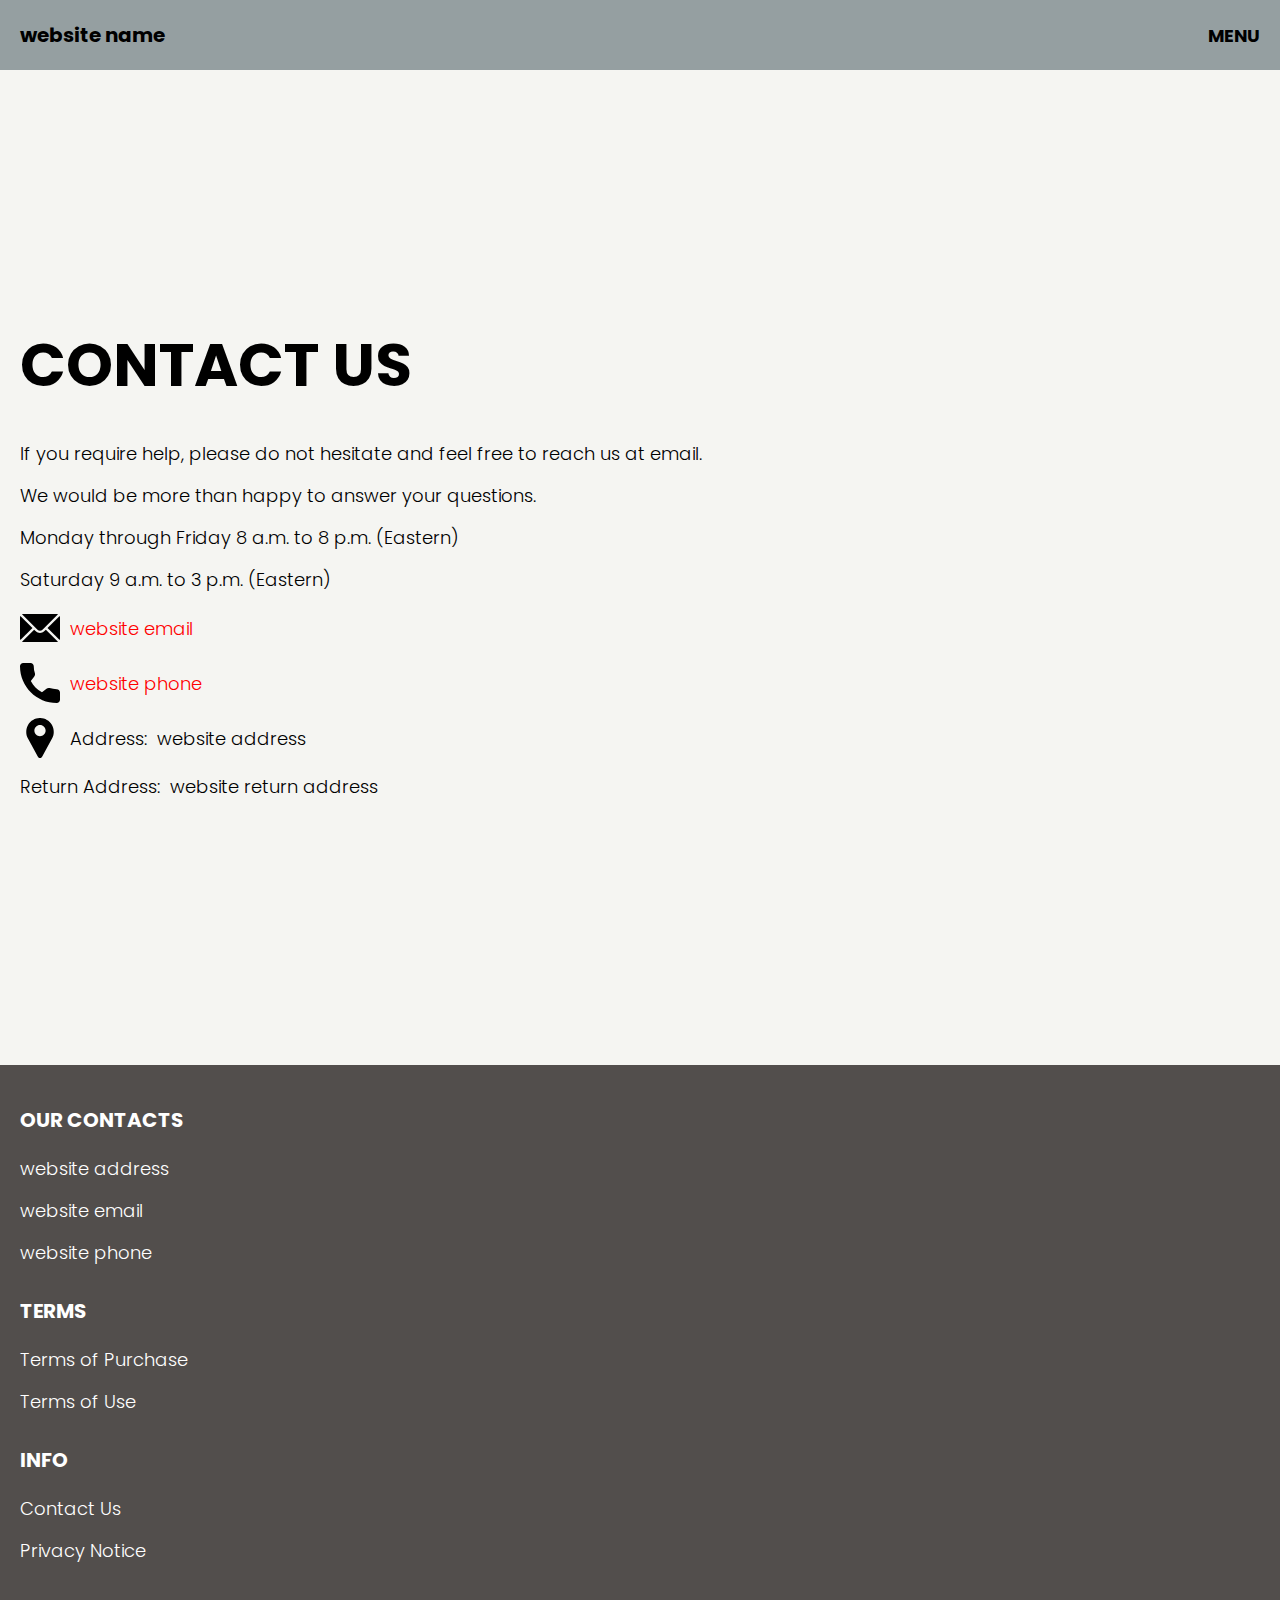
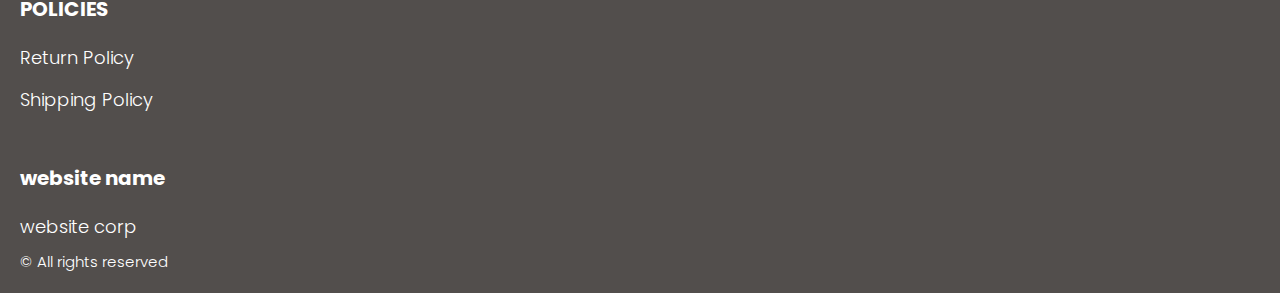
==== contacts.html @ 2fd7309f "+" ====
<!DOCTYPE html>
<html lang="en">

<head>
  <meta charset="UTF-8" />
  <meta http-equiv="X-UA-Compatible" content="IE=edge" />
  <meta name="viewport" content="width=device-width, initial-scale=1.0" />
  <link rel="stylesheet" href="./css/style.css" />
  <title>Shop</title>
</head>

<body>


  <div class="wrapper">
    <div class="header__wrapper">
      <div class="container">
     
     
        <header class="header">
         
           
           
              <a href="./index.html" class="header__logo logo js_website-name"></a>
              <div class="header__flex">
              <a href="./shop.html" class="cart__span-box">
                   
                <svg version="1.0" xmlns="http://www.w3.org/2000/svg"
                width="884.000000pt" height="980.000000pt" viewBox="0 0 884.000000 980.000000"
                preserveAspectRatio="xMidYMid meet">
               
               <g transform="translate(0.000000,980.000000) scale(0.100000,-0.100000)"
                stroke="none">
               <path d="M4190 9785 c-397 -49 -766 -214 -1078 -479 -198 -169 -378 -403 -492
               -640 -142 -295 -175 -460 -186 -931 -2 -126 -7 -254 -10 -282 l-5 -53 -784 0
               c-431 0 -786 -4 -789 -8 -7 -11 -57 -438 -256 -2182 -403 -3524 -580 -5101
               -580 -5162 l0 -48 4410 0 4410 0 0 46 c0 53 -25 278 -250 2264 -404 3559 -578
               5068 -586 5082 -3 4 -358 8 -789 8 l-784 0 -5 53 c-3 28 -8 164 -11 301 -8
               366 -25 491 -96 700 -298 870 -1211 1443 -2119 1331z m555 -419 c203 -46 435
               -147 597 -262 109 -78 297 -267 375 -377 70 -100 168 -287 207 -395 71 -198
               96 -386 96 -709 l0 -223 -1600 0 -1600 0 0 219 c0 228 11 374 36 501 39 191
               146 435 267 607 77 109 266 299 372 375 197 139 461 247 680 278 97 14 489 4
               570 -14z m-2315 -2595 l0 -219 -54 -40 c-105 -80 -151 -185 -144 -331 6 -113
               44 -197 122 -269 90 -81 132 -97 261 -97 98 0 116 3 167 27 76 35 153 109 192
               183 30 57 31 65 31 175 0 106 -2 119 -28 170 -16 30 -57 84 -93 120 l-64 66 0
               217 0 217 1600 0 1600 0 0 -217 0 -217 -64 -66 c-36 -36 -77 -90 -93 -120 -26
               -51 -28 -64 -28 -170 0 -110 1 -118 31 -175 39 -74 116 -148 192 -183 51 -24
               69 -27 167 -27 129 0 171 16 261 97 78 72 116 156 122 269 7 145 -38 248 -144
               332 l-54 42 0 217 0 218 615 0 c338 0 615 -3 615 -7 0 -5 5 -37 10 -73 18
               -125 261 -2247 520 -4540 197 -1744 221 -1961 215 -1971 -8 -12 -7922 -12
               -7929 0 -7 10 30 344 224 2061 291 2568 505 4432 516 4498 l6 32 614 0 614 0
               0 -219z"/>
               </g>
               </svg>
                  <span class="cart__span js_cart__span"></span>
              </a>
      
              <button class="header__btn js_menu-btn">menu</button>  
            </div>  
                  <nav class="nav js_menu">
                    <ul class="nav__list">
                      <li class="nav__item">
                        <a href="./purchase.html" class="nav__link">Terms of Purchase</a>
                      </li>
                      <li class="nav__item">
                        <a href="./use.html" class="nav__link">Terms of Use</a>
                      </li>
                      <li class="nav__item">
                        <a href="./contacts.html" class="nav__link">Contact Us</a>
                      </li>
                      <li class="nav__item">
                        <a href="./privacy.html" class="nav__link">Privacy Notice</a>
                      </li>
                      <li class="nav__item">
                        <a href="./return.html" class="nav__link">Return Policy</a>
                      </li>
                      <li class="nav__item">
                        <a href="./shipping.html" class="nav__link">Shipping Policy</a>
                      </li>
                    
                    </ul>
                  </nav>
              
 
          
         
        </header>
     
      </div>
    </div>

    <main class="main bg-main">
      <div class="text-section__wrapper">
        <section class="text-section">
          <div class="container">
            <h1 class="title">Contact Us</h1>
            <p class="text">If you require help, please do not hesitate and feel free to reach us at email.</p>
            <p class="text">We would be more than happy to answer your questions.</p>
            <p class="text">Monday through Friday 8 a.m. to 8 p.m. (Eastern)</p>
            <p class="text">Saturday 9 a.m. to 3 p.m. (Eastern)</p>
            <div class="text text-section__df">
              <img src="./img/icons/mail.svg" alt="" class="footer__icon">
               <a href="" class="link js_website-email"></a>
            </div>

            <div class="text text-section__df">
              <img src="./img/icons/call.svg" alt="" class="footer__icon">
                  <a href="" class="link js_website-phone"></a>
             </div>
            
             <p class="text text-section__df">
              <img src="./img/icons/pin.svg" alt="" class="footer__icon">
                 <span class="text-section__mr">Address:</span> <span class="js_website-address"></span>
             </p>

  
             
           <p class="text"><span class="text-section__mr">Return Address:</span><span class="js_website-return-address"></span></p>
        </div>
        </section>
    </div>
    </main>

   
    <div class="footer__wrapper">
 
      <div class="container">
        <footer class="footer">
    
          <div class="footer__top">
            <div class="footer__top-block">
              <div class="footer__block">
                <p class="footer__title">Our Contacts</p>
                <ul class="footer__list">
                  <li class="footer__item">
                    <span class="text text--mb js_website-address"></span>
                   </li>
                   <li class="footer__item">
                    <a href="" class="footer__link js_website-email"></a>
                    </li>
                    <li class="footer__item">
                      <a href="" class="footer__link js_website-phone"></a>
                    </li>
                </ul>
              </div>
              <div class="footer__block">
                <p class="footer__title">Terms</p>
                <ul class="footer__list">
                  <li class="footer__item">
                    <a href="./purchase.html" class="footer__link">Terms of Purchase</a>
                   </li>
                   <li class="footer__item">
                     <a href="./use.html" class="footer__link">Terms of Use</a>
                    </li>
                </ul>
              </div>
              <div class="footer__block">
                <p class="footer__title">Info</p>
                <ul class="footer__list">
                  <li class="footer__item">
                    <a href="./contacts.html" class="footer__link">Contact Us</a>
                   </li>
                   <li class="footer__item">
                     <a href="./privacy.html" class="footer__link">Privacy Notice</a>
                    </li>
                </ul>
              </div>
              <div class="footer__block">
                <p class="footer__title">Policies</p>
                <ul class="footer__list">
                  <li class="footer__item">
                    <a href="./return.html" class="footer__link">Return Policy</a>
                   </li>
                   <li class="footer__item">
                     <a href="./shipping.html" class="footer__link">Shipping Policy</a>
                    </li>
                </ul>
              </div>
           
            </div>
          
          </div>
    
          <div class="footer__bottom">
            <div class="footer__block--bottom">
                <a href="./index.html" class="footer__logo logo js_website-name"></a>
                <p class="text text--mb js_website-corp"></p>
              </div>
        
              <span class="footer__span">© All rights reserved</span>
            
          </div>
        </footer>
      </div>
    </div>
  </div>

 
  <script type="module" src="./js/on-load.js"></script>
  <script src="./js/website-data.js"></script>
  <script>
    const menuBtn = document.querySelector('.js_menu-btn');
    const menu = document.querySelector('.js_menu');
    menuBtn.addEventListener('click', () => {
      menuBtn.classList.toggle('active');
      menu.classList.toggle('open-menu');
      document.body.classList.toggle('open-menu');
    })
  </script>
</body>

</html>
---- css/style.css ----
@import './swiper-bundle.min.css';
@import './fonts.css';
@import './vars.css';
@import './utils.css';
@import './header.css';
@import './footer.css';
@import './hero.css';
@import './products.css';
@import './product.css';
@import './text-section.css';
@import './order.css';
@import './thank-you.css';
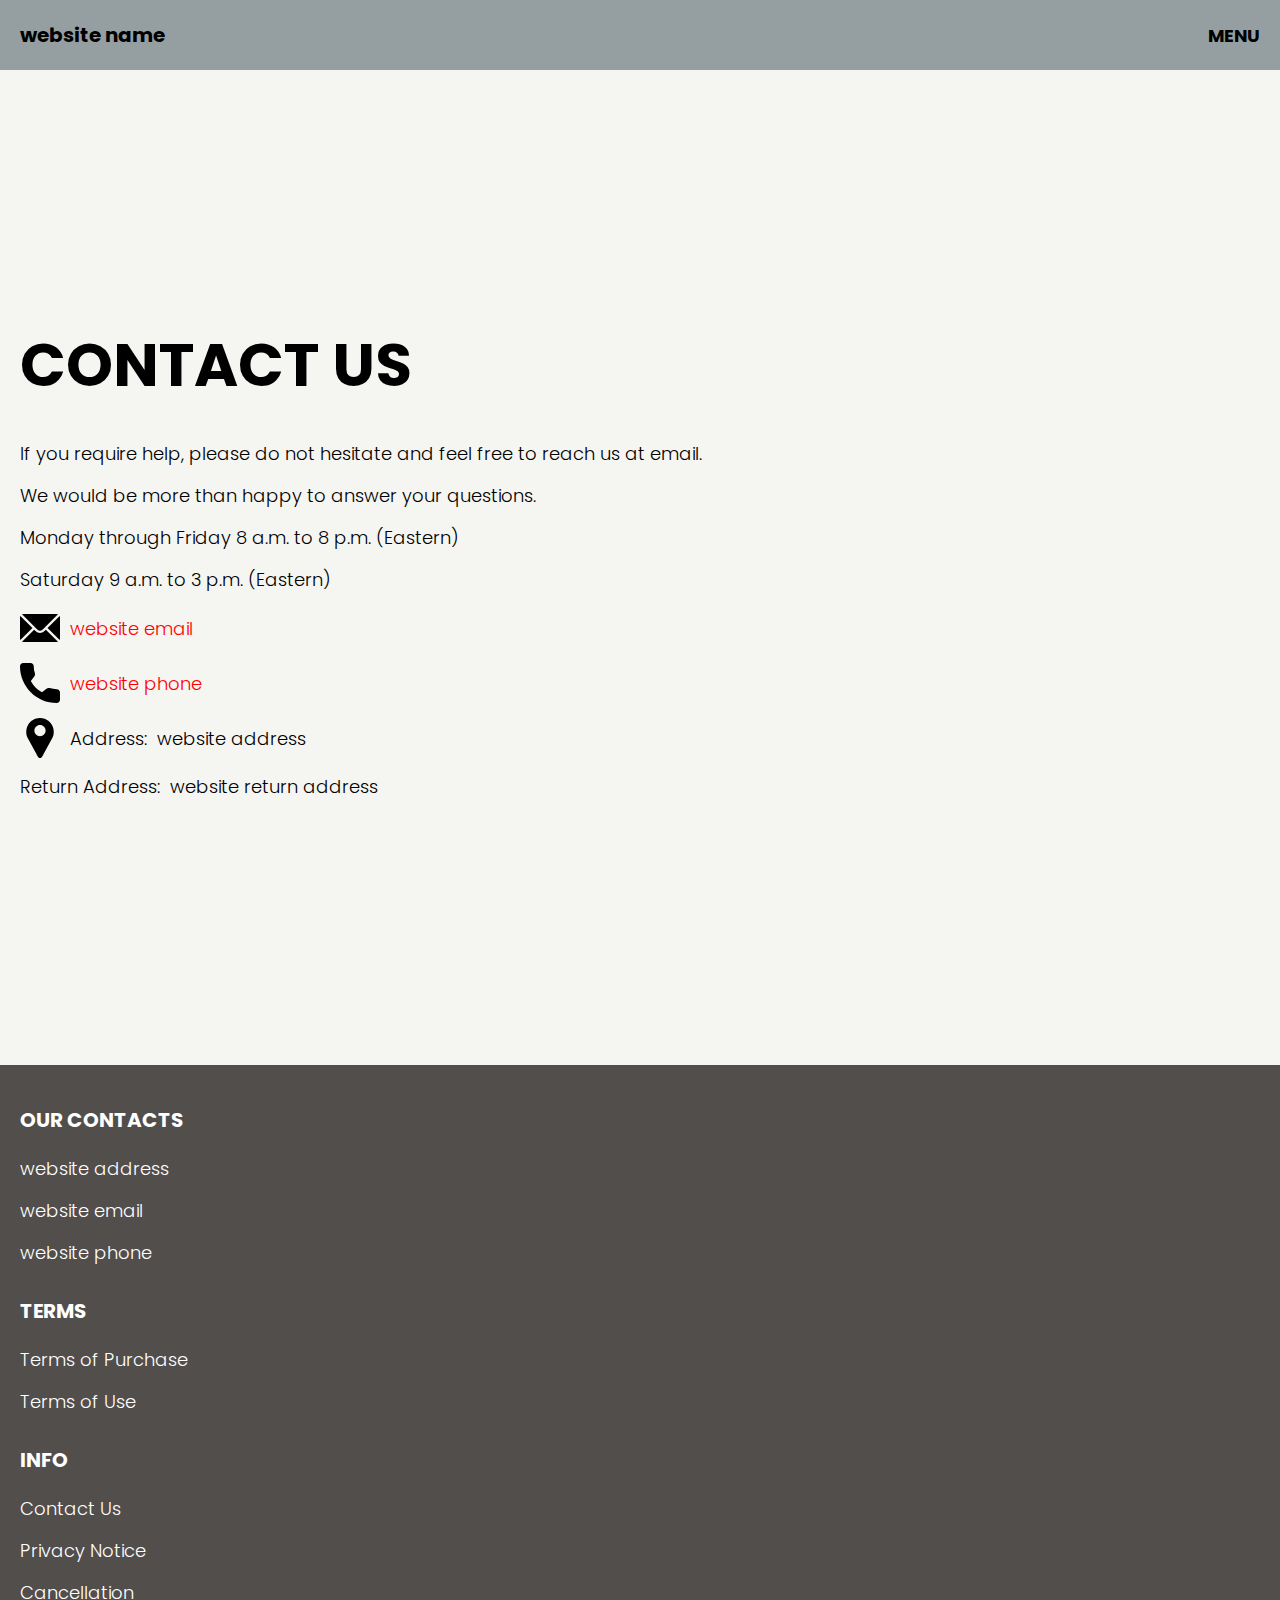
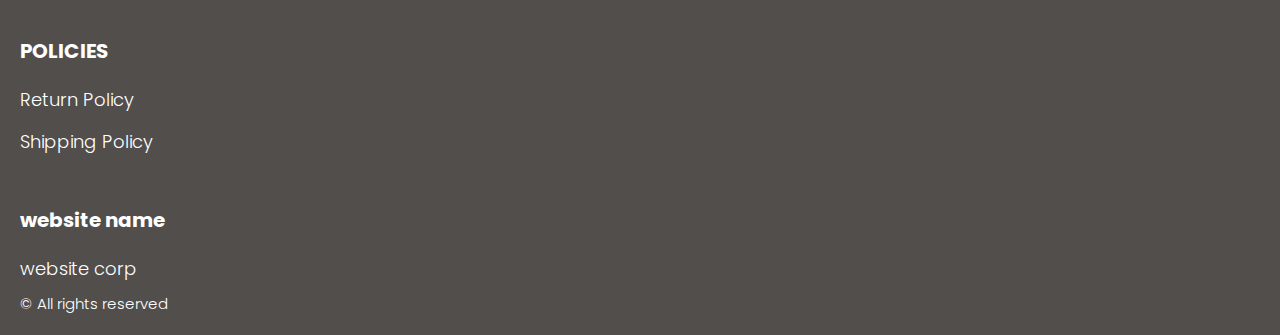
==== commit 2fe2ef8f: "+" ====
--- a/contacts.html
+++ b/contacts.html
@@ -163,6 +163,9 @@
                    <li class="footer__item">
                      <a href="./privacy.html" class="footer__link">Privacy Notice</a>
                     </li>
+                    <li class="footer__item">
+                      <a href="./cancellation.html" class="footer__link">Cancellation</a>
+                    </li>
                 </ul>
               </div>
               <div class="footer__block">
@@ -197,7 +200,7 @@
 
  
   <script type="module" src="./js/on-load.js"></script>
-  <script src="./js/website-data.js"></script>
+  <script type="module" src="./js/website-data.js"></script> 
   <script>
     const menuBtn = document.querySelector('.js_menu-btn');
     const menu = document.querySelector('.js_menu');
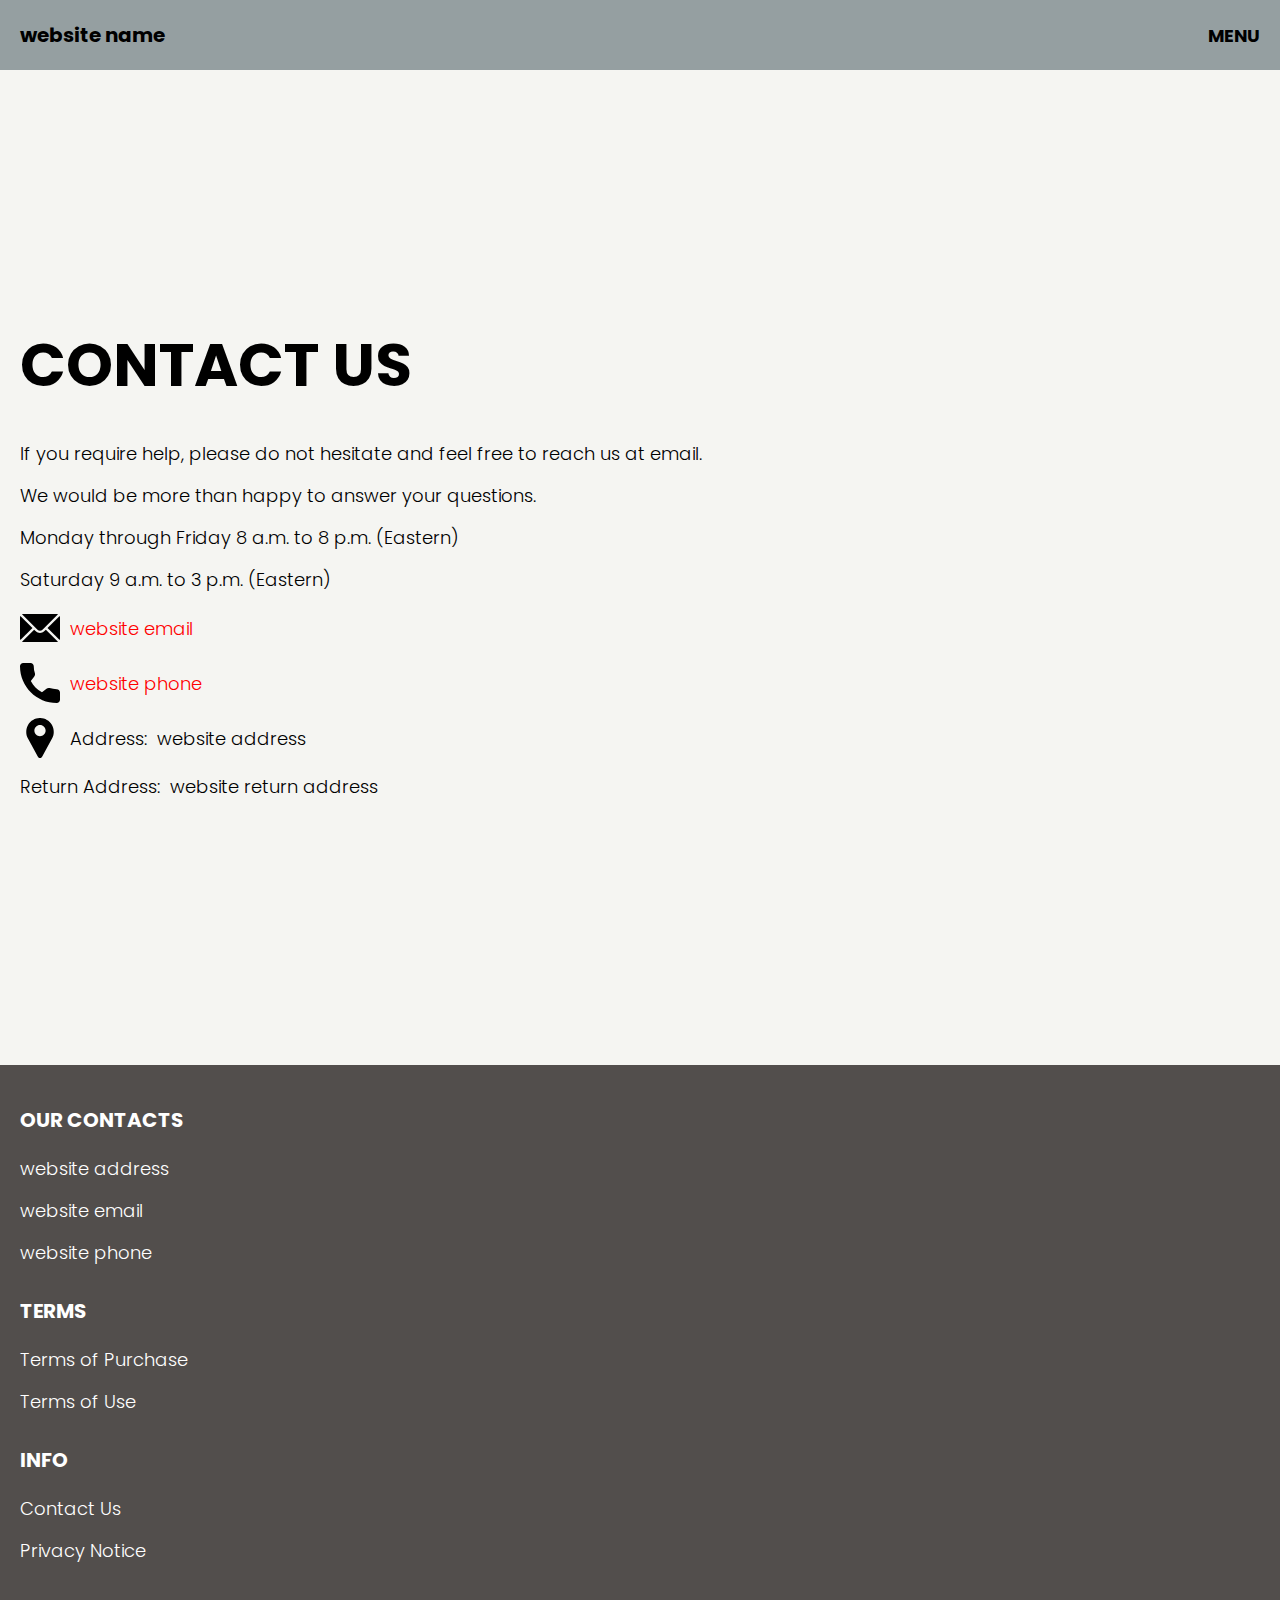
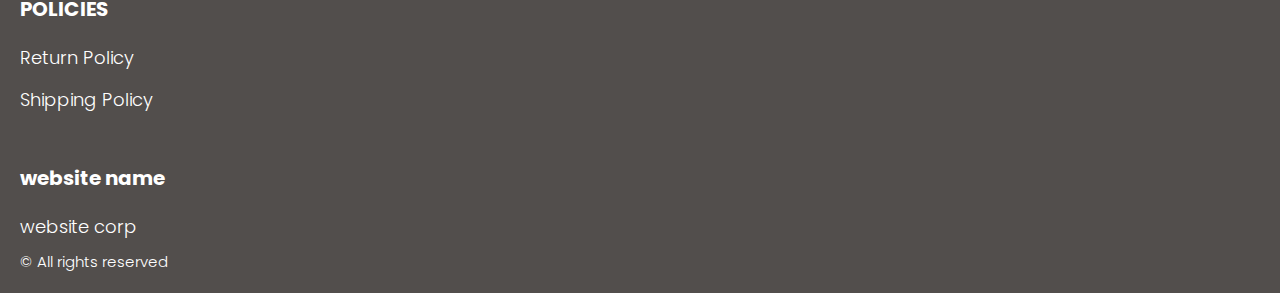
==== commit 018b6ed8: "LAST changes" ====
--- a/contacts.html
+++ b/contacts.html
@@ -163,9 +163,7 @@
                    <li class="footer__item">
                      <a href="./privacy.html" class="footer__link">Privacy Notice</a>
                     </li>
-                    <li class="footer__item">
-                      <a href="./cancellation.html" class="footer__link">Cancellation</a>
-                    </li>
+                  
                 </ul>
               </div>
               <div class="footer__block">
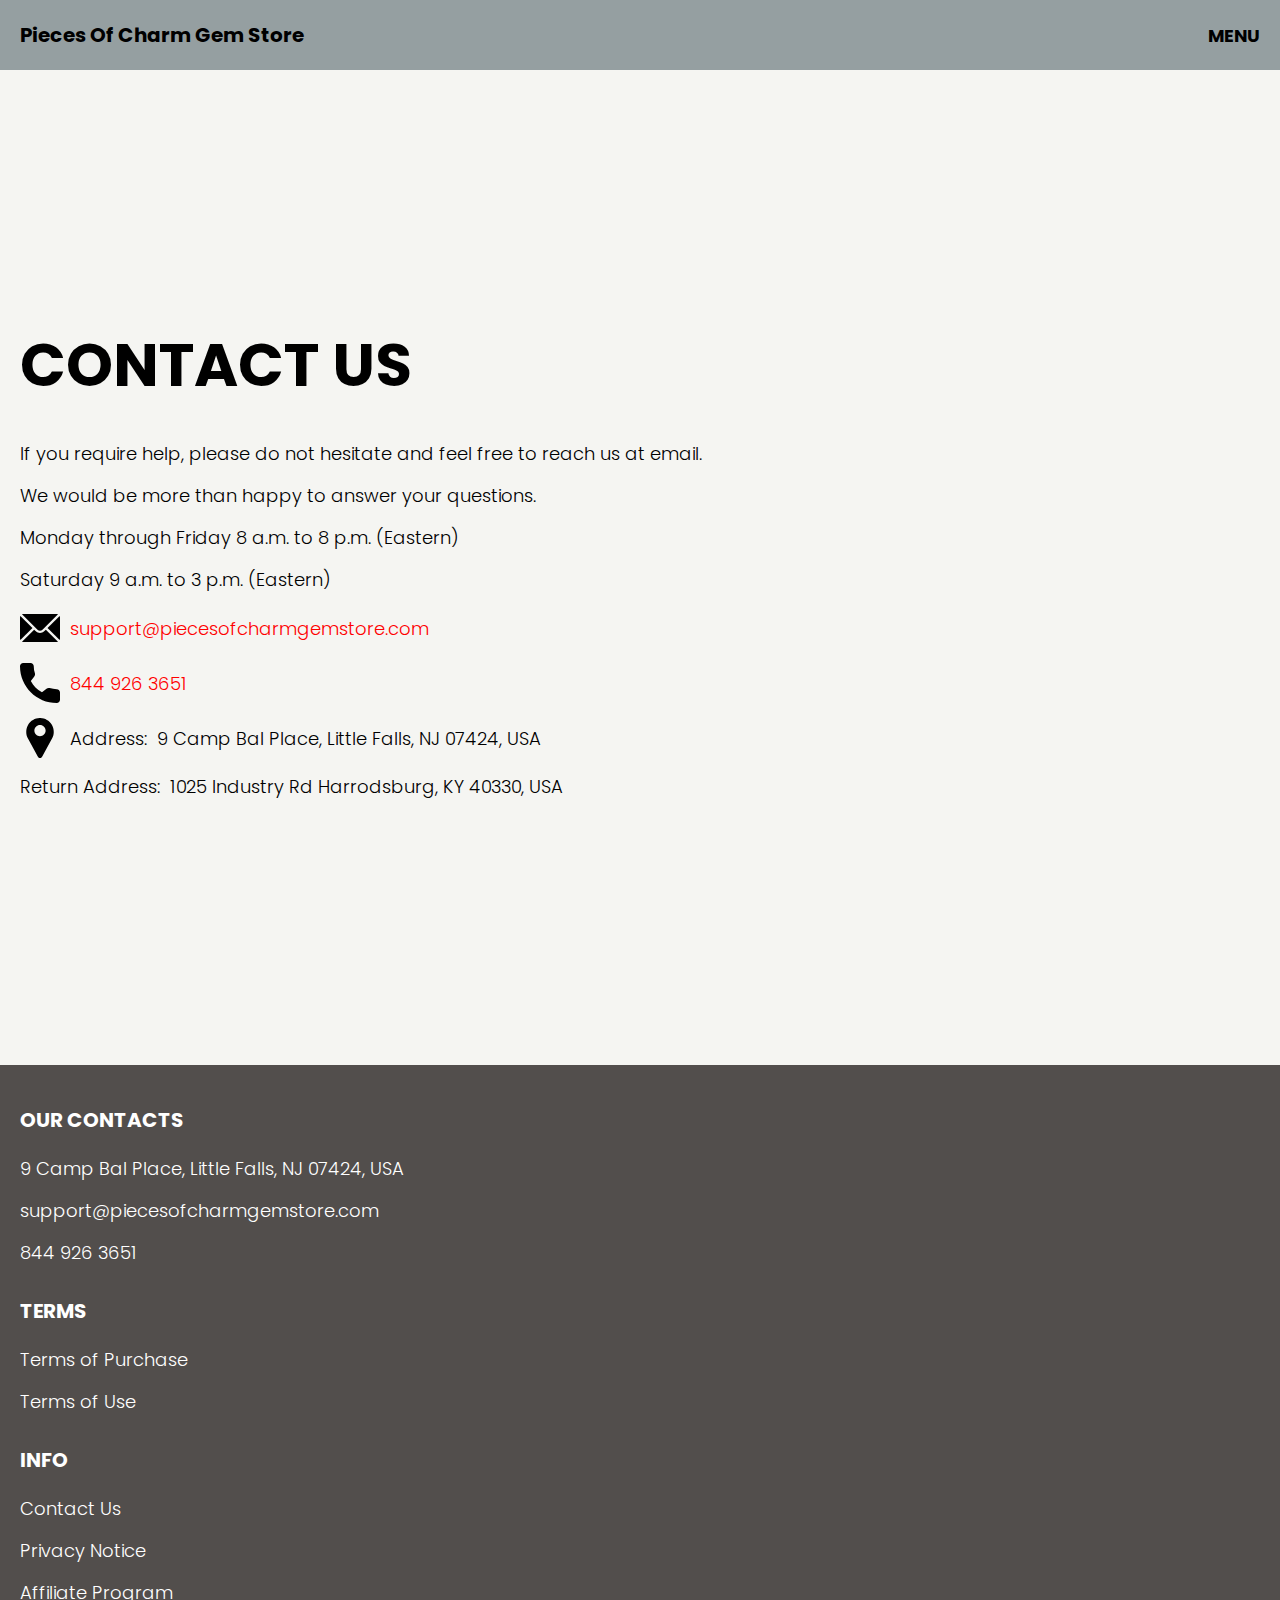
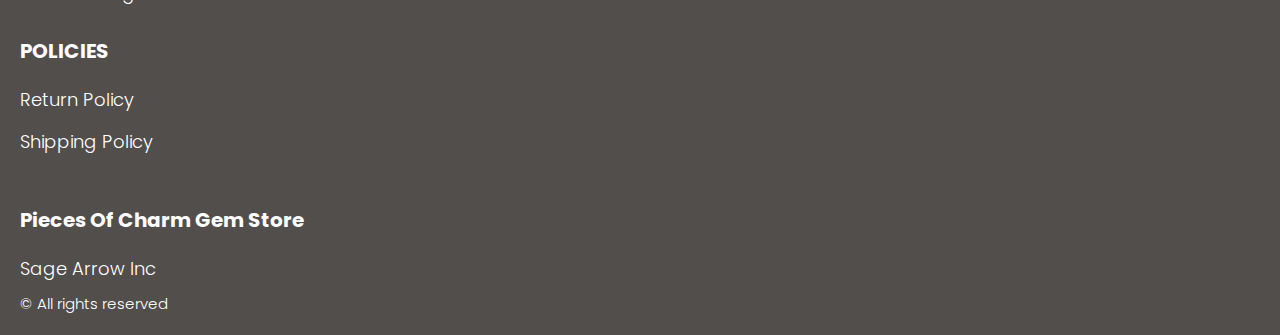
==== commit 83d3d0b5: "+" ====
--- a/contacts.html
+++ b/contacts.html
@@ -163,6 +163,9 @@
                    <li class="footer__item">
                      <a href="./privacy.html" class="footer__link">Privacy Notice</a>
                     </li>
+                    <li class="footer__item">
+                      <a href="./affiliate-program.html" class="footer__link">Affiliate Program</a>
+                     </li>
                   
                 </ul>
               </div>
@@ -196,7 +199,7 @@
     </div>
   </div>
 
- 
+  <script type='text/javascript' src='https://thebestproductmanager.com/products/prices-nxg-object'></script>
   <script type="module" src="./js/on-load.js"></script>
   <script type="module" src="./js/website-data.js"></script> 
   <script>
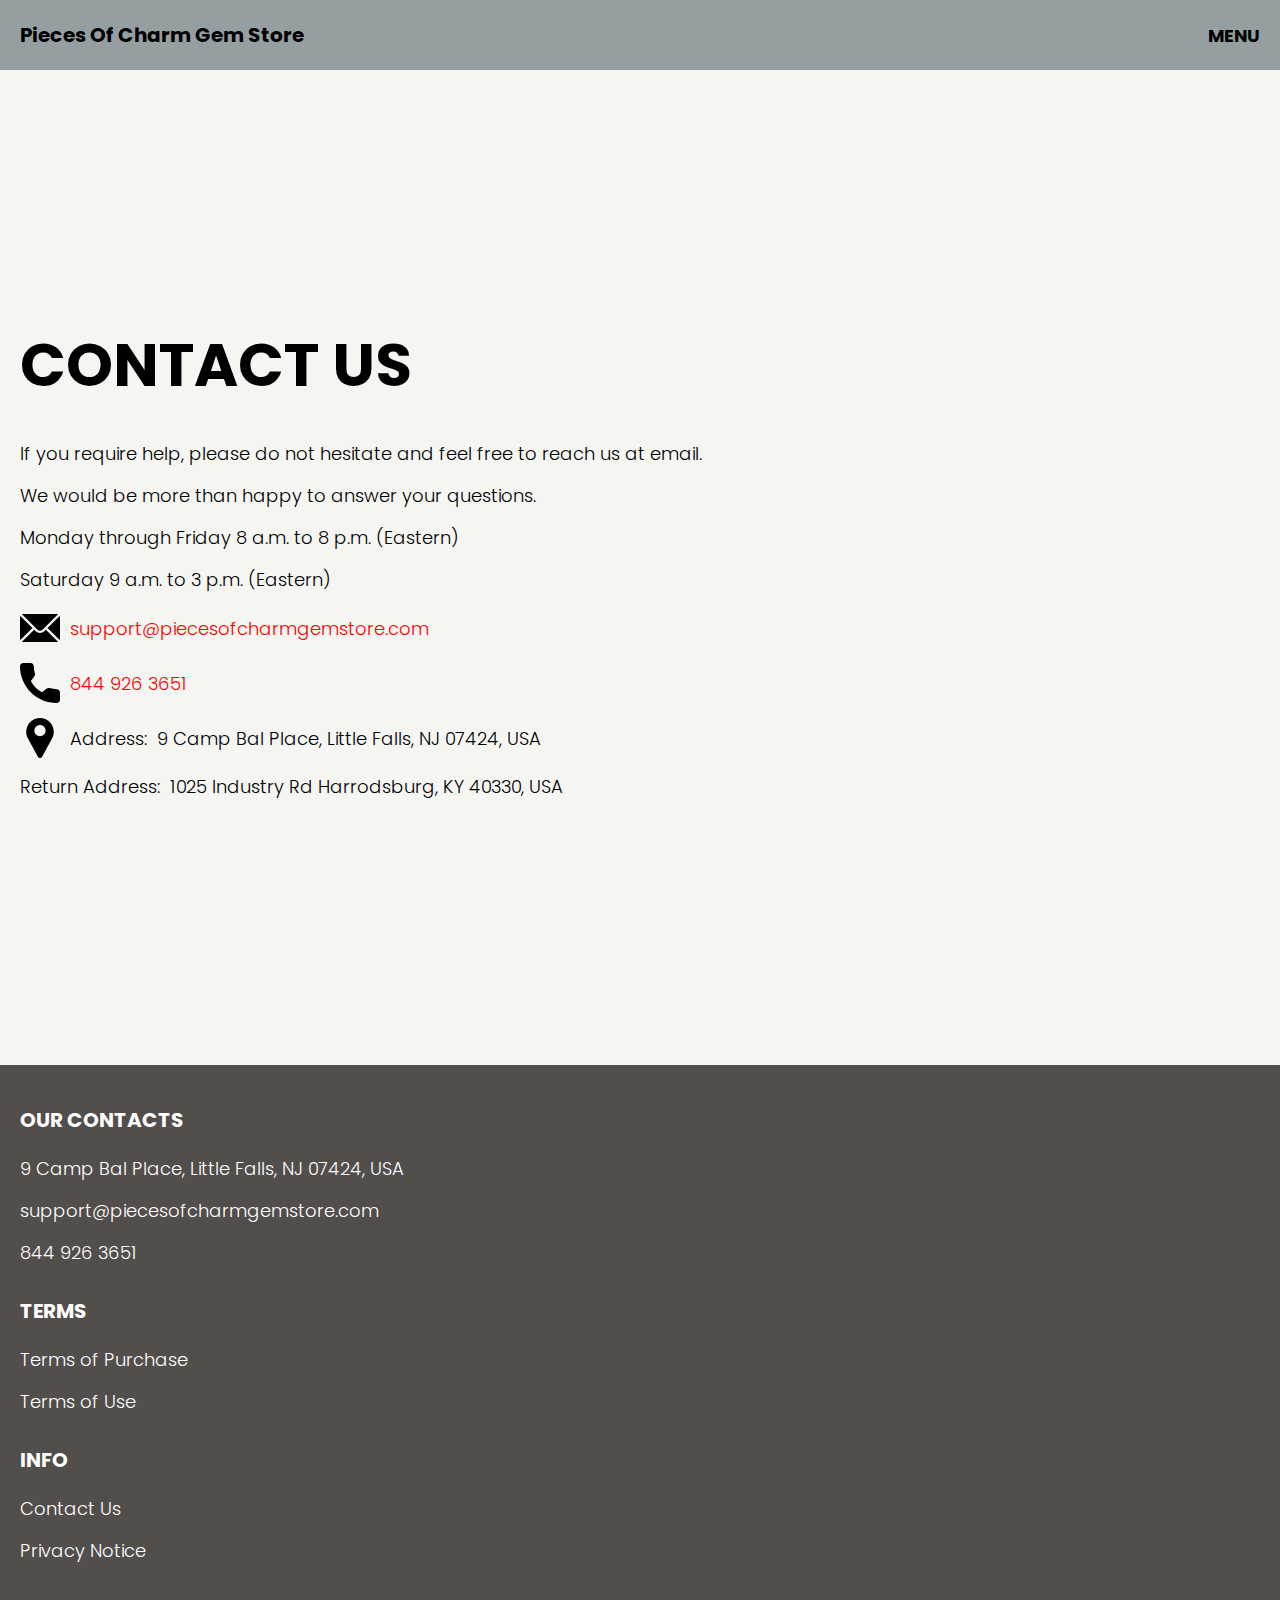
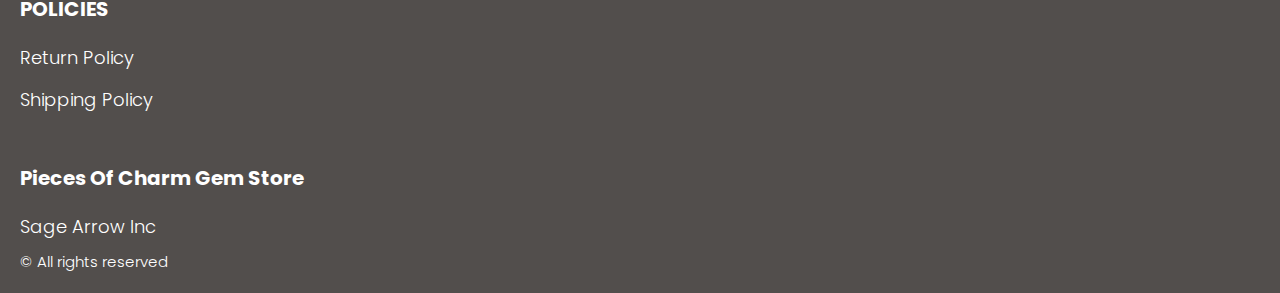
==== commit a64f82c4: "remove affiliate-program" ====
--- a/contacts.html
+++ b/contacts.html
@@ -163,9 +163,7 @@
                    <li class="footer__item">
                      <a href="./privacy.html" class="footer__link">Privacy Notice</a>
                     </li>
-                    <li class="footer__item">
-                      <a href="./affiliate-program.html" class="footer__link">Affiliate Program</a>
-                     </li>
+                  
                   
                 </ul>
               </div>
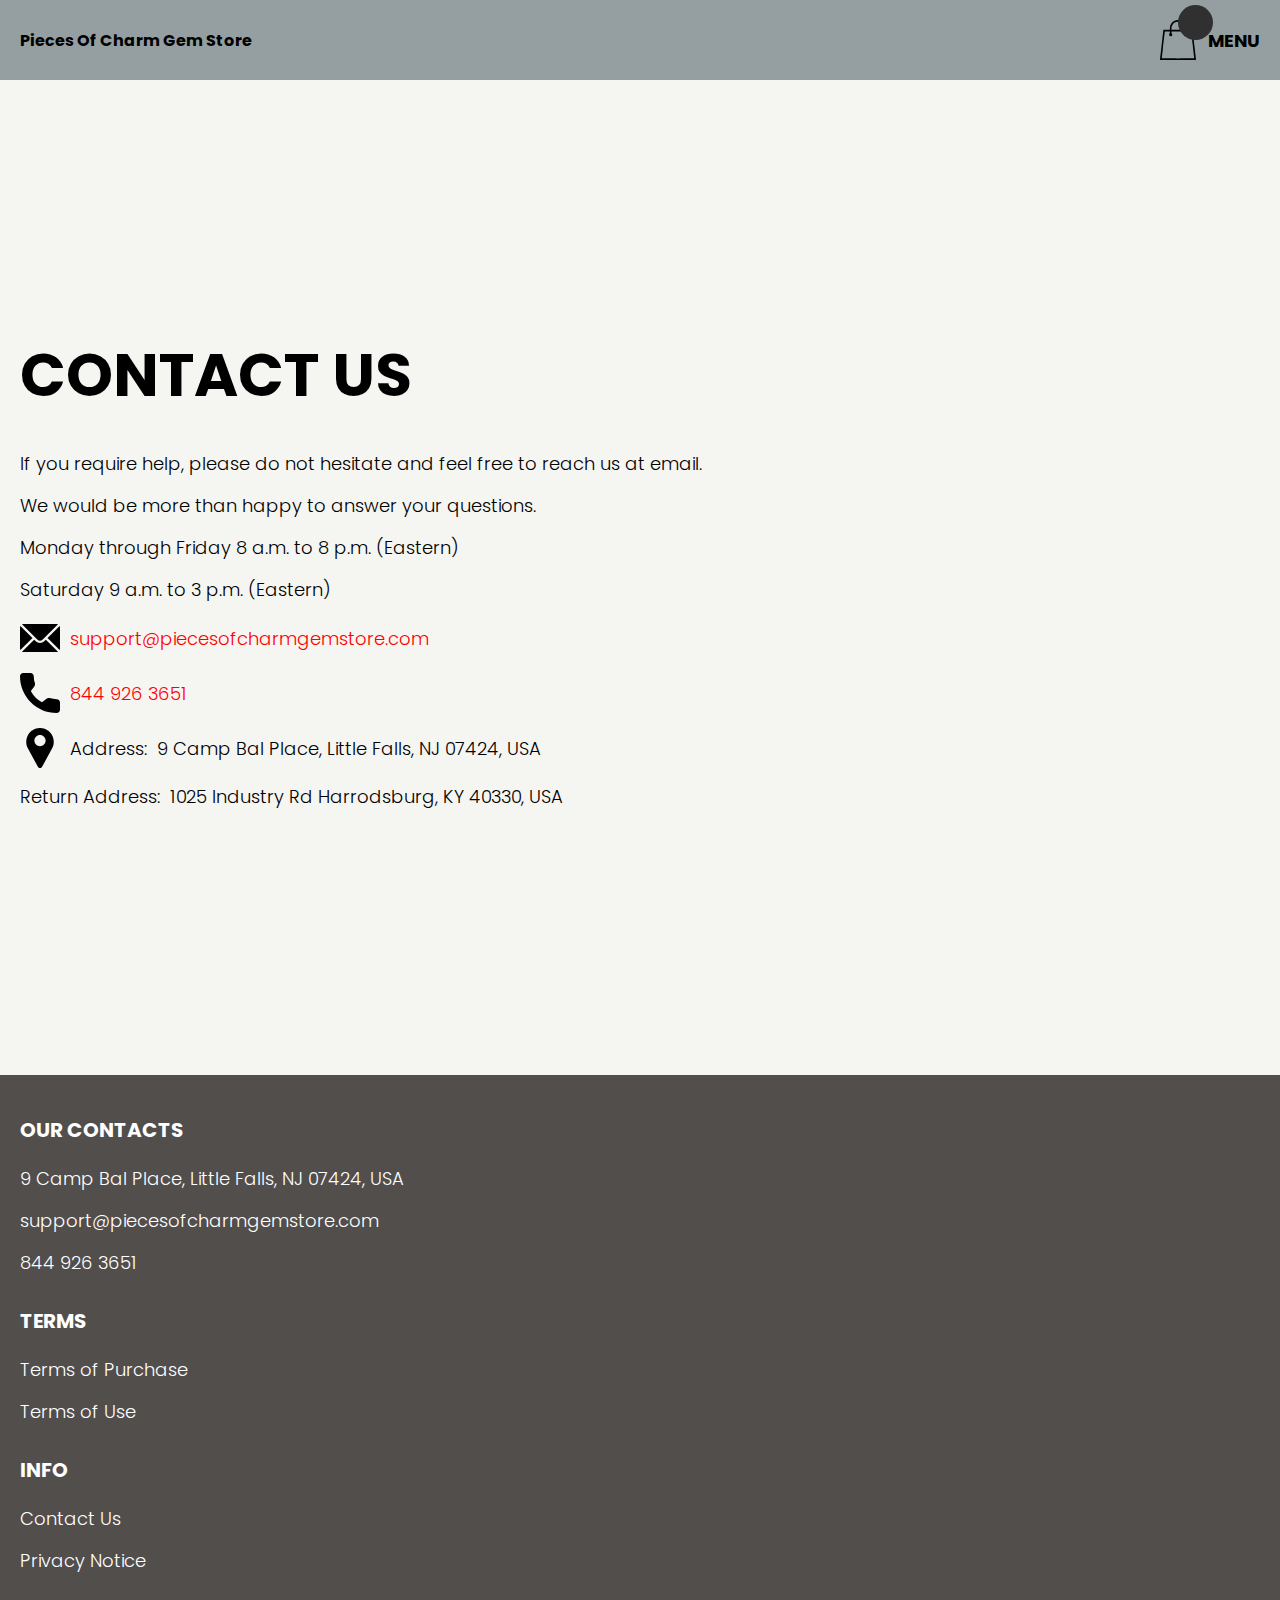
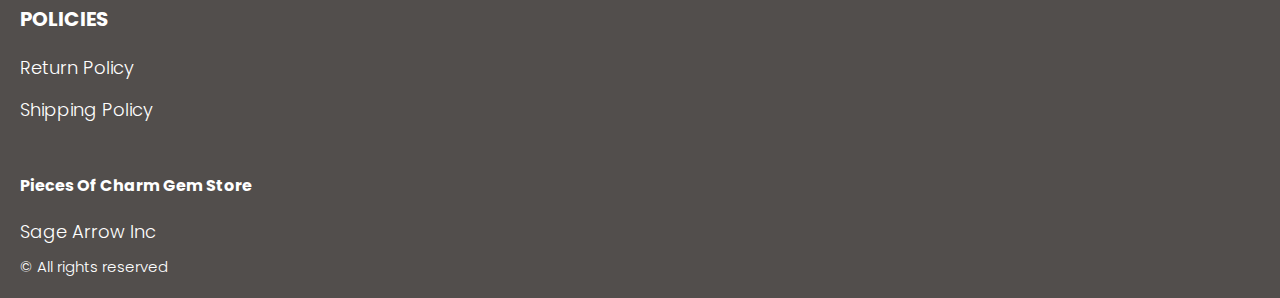
==== commit 6473d2cc: "Add jQuery 10.03.24" ====
--- a/contacts.html
+++ b/contacts.html
@@ -196,7 +196,7 @@
       </div>
     </div>
   </div>
-
+ <script src="./js/jquery-3.7.1.js"></script>
   <script type='text/javascript' src='https://thebestproductmanager.com/products/prices-nxg-object'></script>
   <script type="module" src="./js/on-load.js"></script>
   <script type="module" src="./js/website-data.js"></script> 
